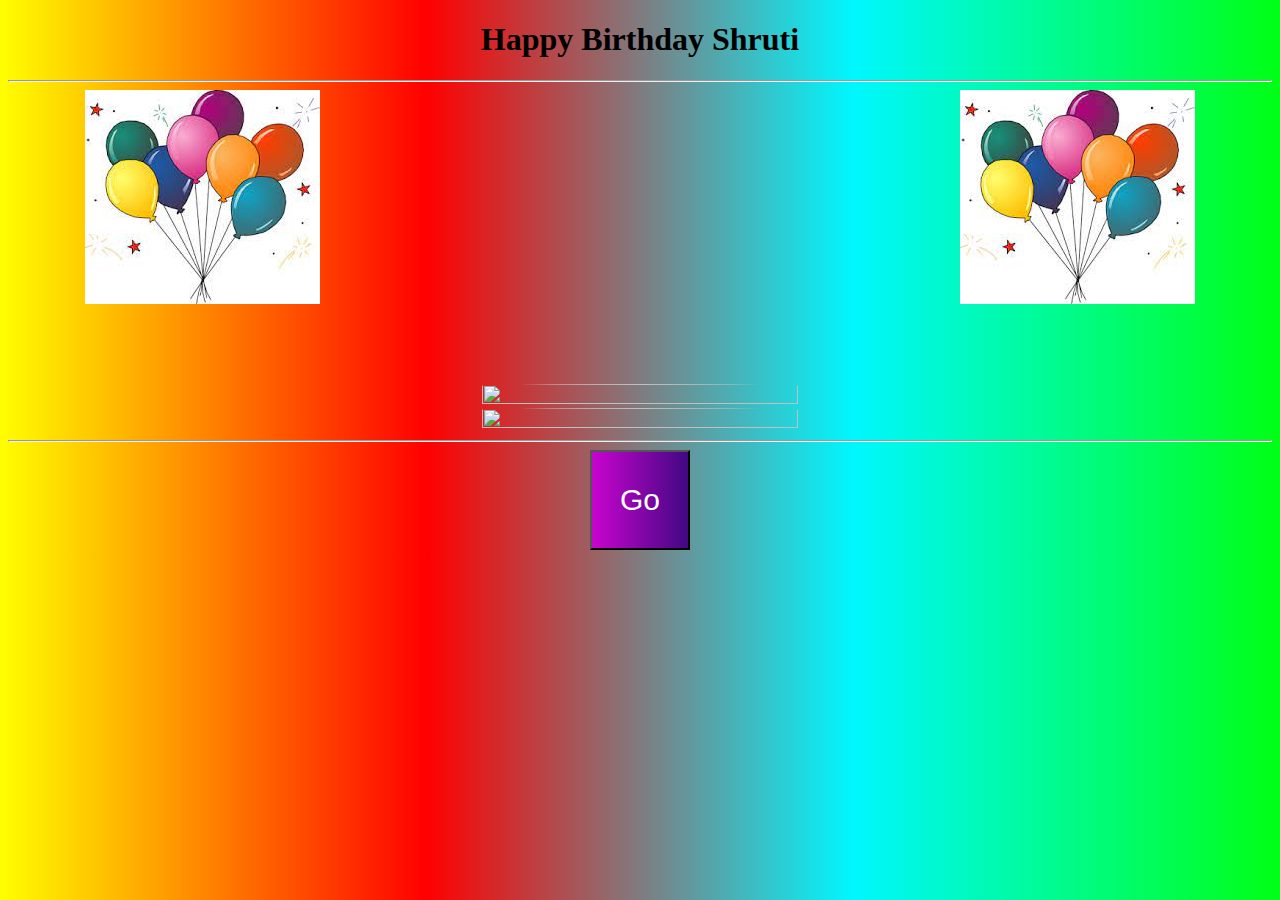
==== Index.html @ c538657b "Add files via upload" ====
<!DOCTYPE html>
<html lang="en">
<head>
    <meta charset="UTF-8">
    <meta name="viewport" content="width=device-width, initial-scale=1.0">
    <link rel="stylesheet" href="Style.css" />
    <title>Happy Birthday Shruti</title>
</head>
<body>
    <center>
        <div>
    <h1>Happy Birthday Shruti</h1>
    <hr>
    <span>
        <img id="tussi2" src="[data-uri]"></span>
        <img id="Tussi"src="https://scontent.fhyd2-1.fna.fbcdn.net/v/t1.6435-9/137334913_3995181907159773_4054767213807248999_n.jpg?_nc_cat=104&ccb=1-3&_nc_sid=0debeb&_nc_ohc=ukmtdIiT08MAX_oLAS4&_nc_oc=AQmcwMUZnKA5_QUCpHhx-BbM6Gp1_PxpZyxZMmdYF7aUIGYtvlf5JjUbOZ7P3C2hK14&_nc_ht=scontent.fhyd2-1.fna&oh=e6686e0dced9ed0b3c5afb0241bfbf91&oe=60D3FD98"></img>
        <img id="tussi2" src="[data-uri]"></span>
    </span>
    
    <img id="tussi3" src="https://scontent.fhyd2-2.fna.fbcdn.net/v/t31.18172-8/13002433_1193765983968060_227485124249108425_o.jpg?_nc_cat=103&ccb=1-3&_nc_sid=cdbe9c&_nc_ohc=paVTE5YBm4gAX-sUytQ&_nc_ht=scontent.fhyd2-2.fna&oh=f5129e8315a2110de1133a9a0198bab6&oe=60D462A5">
    <hr>
    <button id="btn" onclick="functio()">Go</button>
</div>
    </center>
    <script src="Script.js"></script>
</body>
</html>
---- Style.css ----
body{
    justify-content: center;
    align-items:center;
    background: linear-gradient(to right, #ffff00, #ff0000, #00f7ff, #00ff15);
}
#Tussi, #tussi3{
    border-radius: 50%;
    width: 50%;
    height: 50%;
}
#tussi2{
    padding-bottom: 100px;
}

#thunder{
    height: 100px;
    width: 100px;
    border-radius: 30%;
}
#btn{
    background: linear-gradient(to right, #c904cf, #410883);
    color: white;
    width: 100px;
    height: 100px;
    font-size: 30px;
}
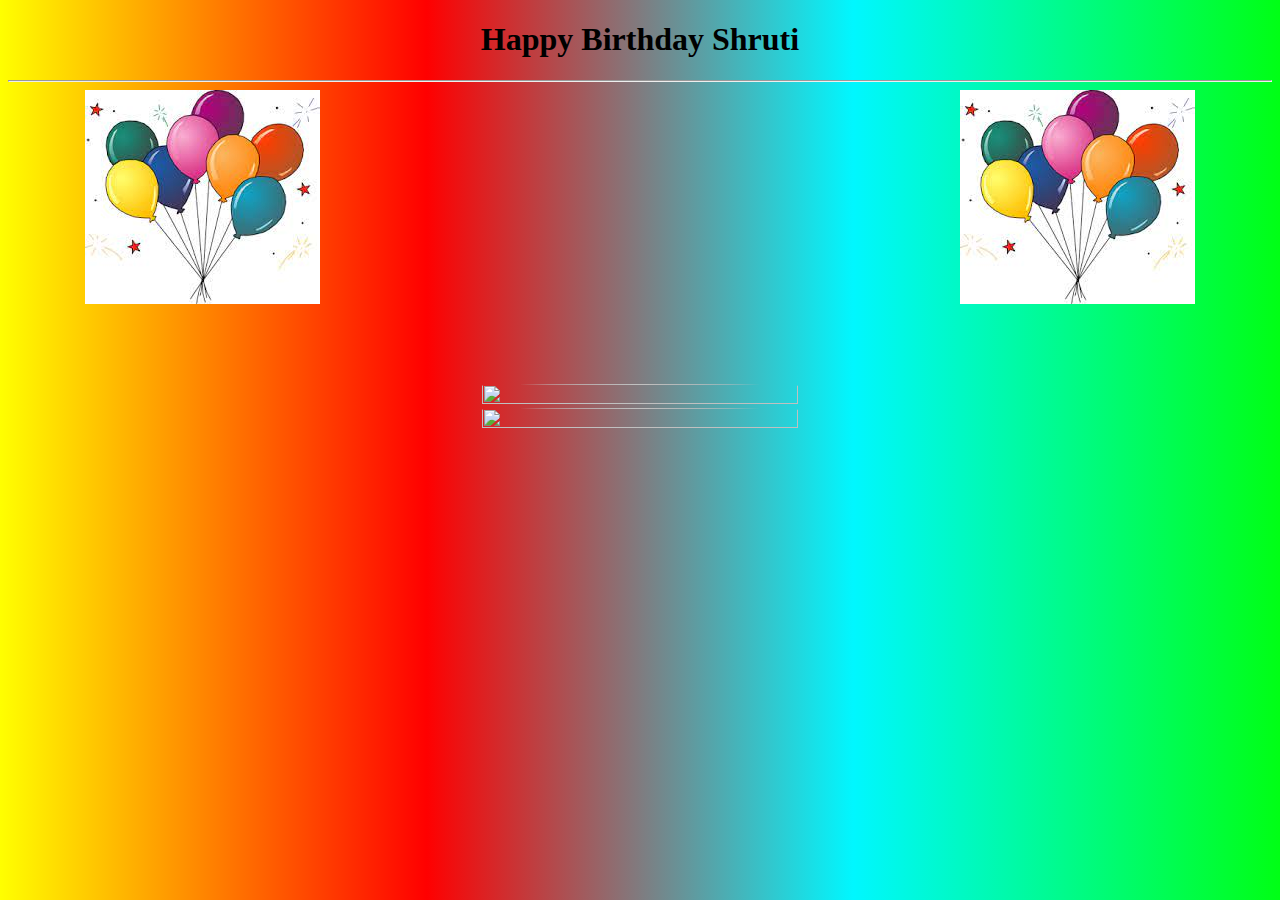
==== commit cc81eaa8: "Update Index.html" ====
--- a/Index.html
+++ b/Index.html
@@ -18,10 +18,9 @@
     </span>
     
     <img id="tussi3" src="https://scontent.fhyd2-2.fna.fbcdn.net/v/t31.18172-8/13002433_1193765983968060_227485124249108425_o.jpg?_nc_cat=103&ccb=1-3&_nc_sid=cdbe9c&_nc_ohc=paVTE5YBm4gAX-sUytQ&_nc_ht=scontent.fhyd2-2.fna&oh=f5129e8315a2110de1133a9a0198bab6&oe=60D462A5">
-    <hr>
-    <button id="btn" onclick="functio()">Go</button>
+    
 </div>
     </center>
     <script src="Script.js"></script>
 </body>
-</html>+</html>
